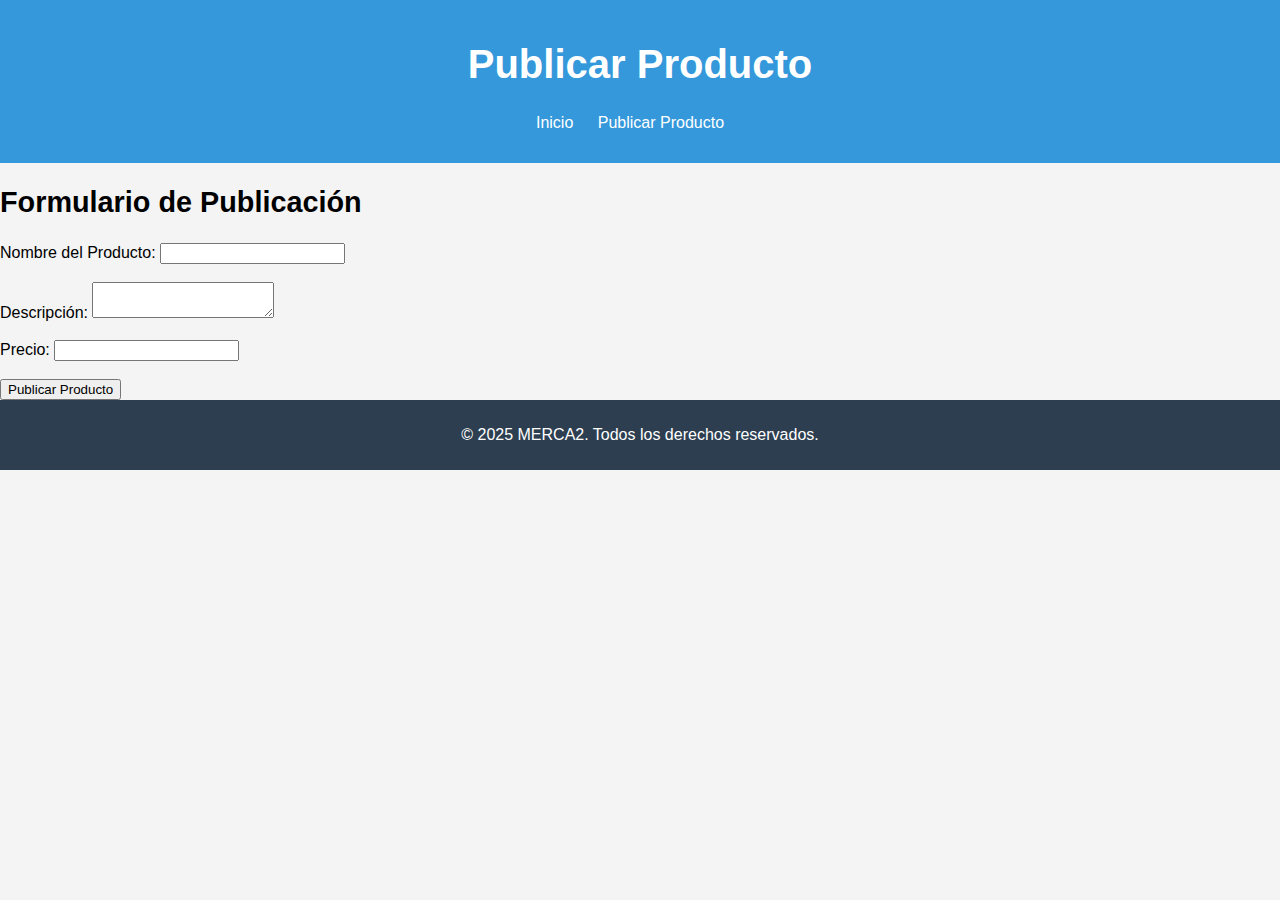
==== publicar.html @ 007254c9 "Add files via upload" ====
<!DOCTYPE html>
<html lang="es">
<head>
    <meta charset="UTF-8">
    <meta name="viewport" content="width=device-width, initial-scale=1.0">
    <title>Publicar Producto - MERCA2</title>
    <link rel="stylesheet" href="style.css">
</head>
<body>
    <header>
        <h1>Publicar Producto</h1>
        <nav>
            <ul>
                <li><a href="index.html">Inicio</a></li>
                <li><a href="publicar.html">Publicar Producto</a></li>
            </ul>
        </nav>
    </header>

    <section class="formulario">
        <h2>Formulario de Publicación</h2>
        <form action="publicar_producto.php" method="POST">
            <label for="nombre">Nombre del Producto:</label>
            <input type="text" id="nombre" name="nombre" required><br><br>

            <label for="descripcion">Descripción:</label>
            <textarea id="descripcion" name="descripcion" required></textarea><br><br>

            <label for="precio">Precio:</label>
            <input type="text" id="precio" name="precio" required><br><br>

            <button type="submit">Publicar Producto</button>
        </form>
    </section>

    <footer>
        <p>&copy; 2025 MERCA2. Todos los derechos reservados.</p>
    </footer>
</body>
</html>
---- style.css ----
body {
    font-family: Arial, sans-serif;
    margin: 0;
    padding: 0;
    background-color: #f4f4f4;
}

header {
    background-color: #3498db;
    color: white;
    padding: 15px;
    text-align: center;
}

nav ul {
    list-style-type: none;
    padding: 0;
}

nav ul li {
    display: inline;
    margin-right: 20px;
}

a {
    color: white;
    text-decoration: none;
}

h1 {
    font-size: 2.5em;
}

h2 {
    font-size: 1.8em;
}

.productos {
    padding: 20px;
    background-color: white;
    margin: 20px 0;
}

.producto {
    padding: 10px;
    background-color: #ecf0f1;
    margin-bottom: 15px;
}

footer {
    background-color: #2c3e50;
    color: white;
    padding: 10px;
    text-align: center;
}
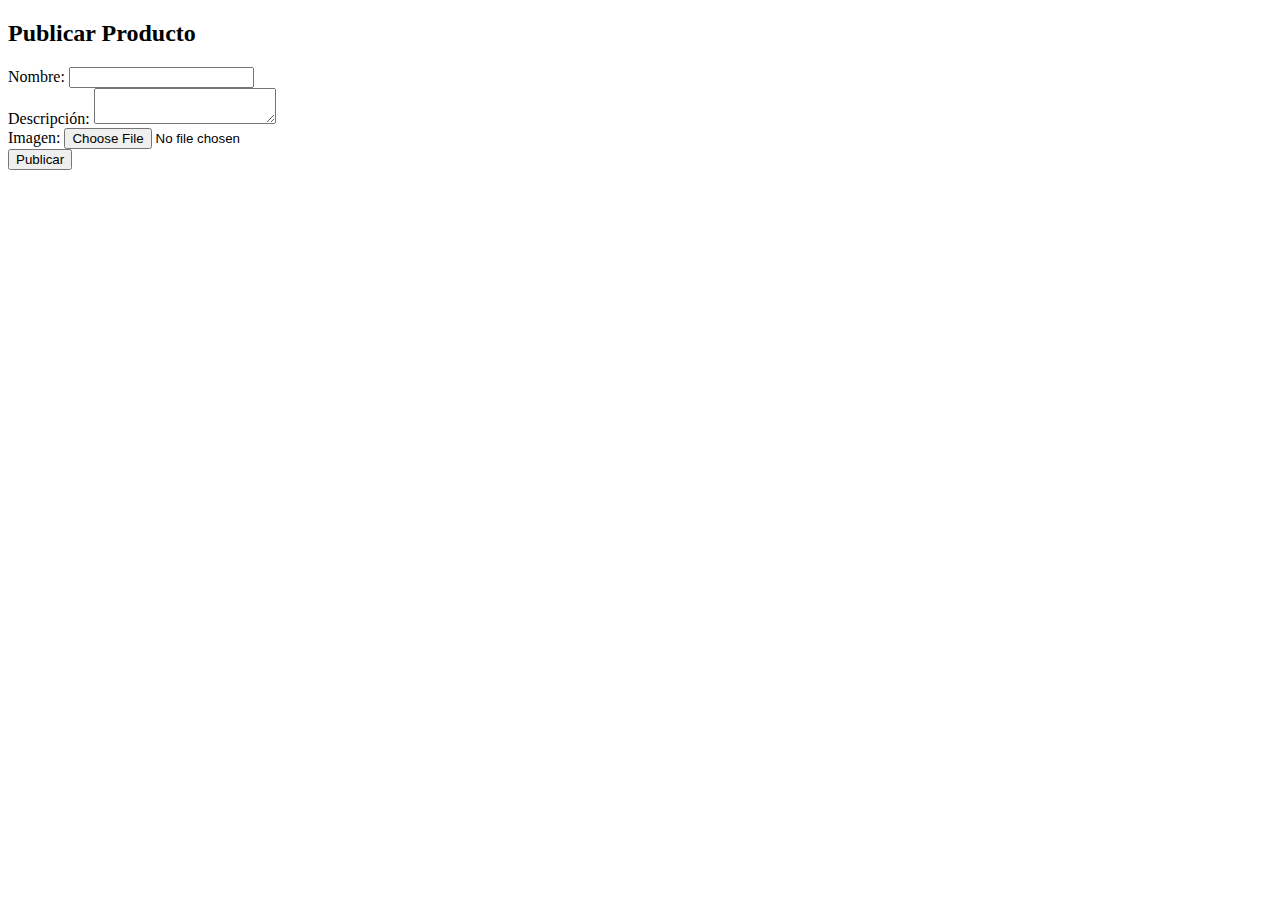
==== commit 5bb430e1: "Add files via upload" ====
--- a/publicar.html
+++ b/publicar.html
@@ -1,40 +1,13 @@
-<!DOCTYPE html>
-<html lang="es">
-<head>
-    <meta charset="UTF-8">
-    <meta name="viewport" content="width=device-width, initial-scale=1.0">
-    <title>Publicar Producto - MERCA2</title>
-    <link rel="stylesheet" href="style.css">
-</head>
-<body>
-    <header>
-        <h1>Publicar Producto</h1>
-        <nav>
-            <ul>
-                <li><a href="index.html">Inicio</a></li>
-                <li><a href="publicar.html">Publicar Producto</a></li>
-            </ul>
-        </nav>
-    </header>
-
-    <section class="formulario">
-        <h2>Formulario de Publicación</h2>
-        <form action="publicar_producto.php" method="POST">
-            <label for="nombre">Nombre del Producto:</label>
-            <input type="text" id="nombre" name="nombre" required><br><br>
-
-            <label for="descripcion">Descripción:</label>
-            <textarea id="descripcion" name="descripcion" required></textarea><br><br>
-
-            <label for="precio">Precio:</label>
-            <input type="text" id="precio" name="precio" required><br><br>
-
-            <button type="submit">Publicar Producto</button>
-        </form>
-    </section>
-
-    <footer>
-        <p>&copy; 2025 MERCA2. Todos los derechos reservados.</p>
-    </footer>
-</body>
+<!DOCTYPE html>
+<html lang="es">
+<head><meta charset="UTF-8"><title>Publicar producto</title></head>
+<body>
+<h2>Publicar Producto</h2>
+<form action="publicar_producto.php" method="post" enctype="multipart/form-data">
+    Nombre: <input type="text" name="nombre"><br>
+    Descripción: <textarea name="descripcion"></textarea><br>
+    Imagen: <input type="file" name="foto" accept="image/*"><br>
+    <button type="submit">Publicar</button>
+</form>
+</body>
 </html>